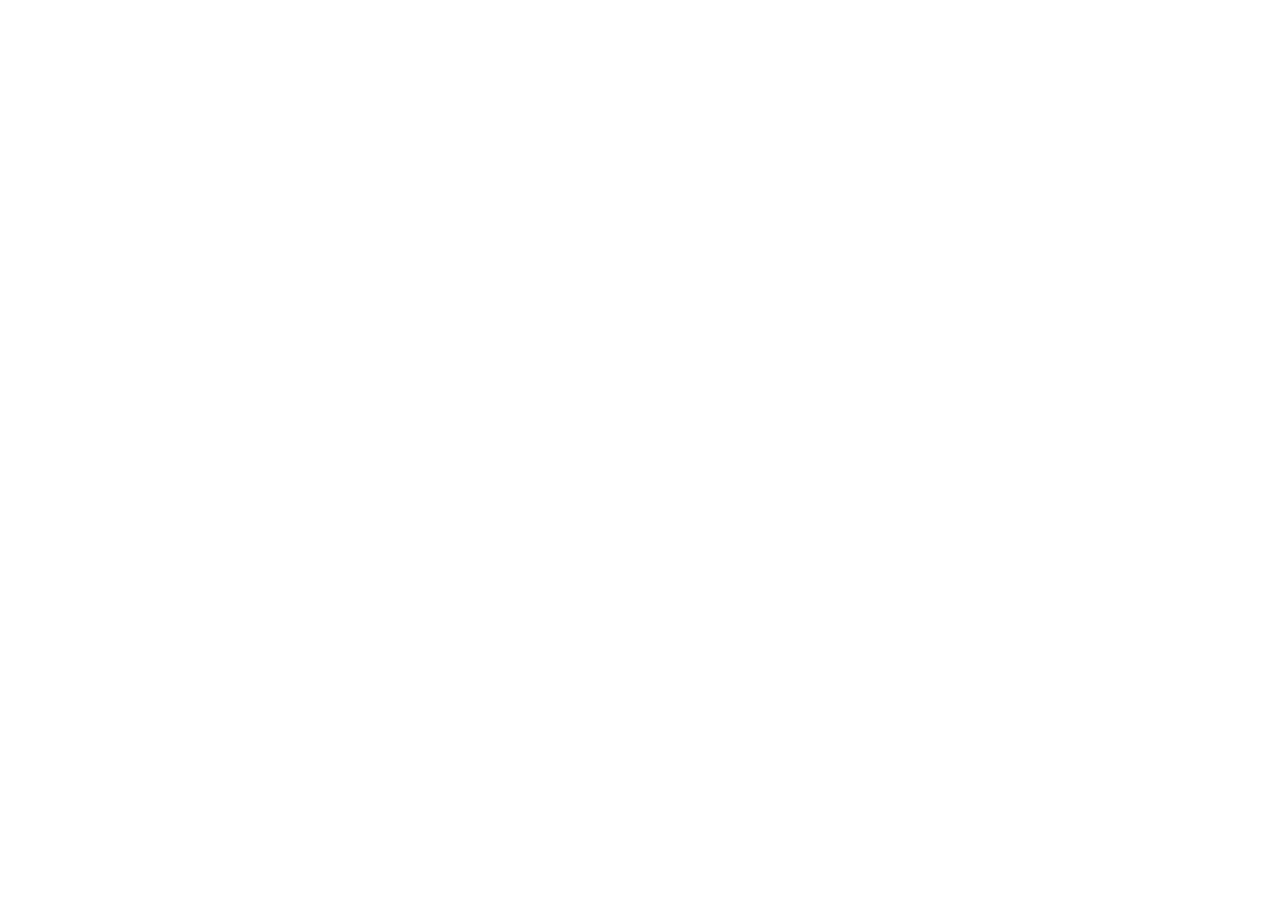
==== index.html @ 8ad3ccdd "se agrego el archivo index.html" ====
<!DOCTYPE html>
<html lang="en">
<head>
    <meta charset="UTF-8">
    <meta name="viewport" content="width=device-width, initial-scale=1.0">
    <title>pagina de nabila</title>
</head>
<body>
    
</body>
</html>
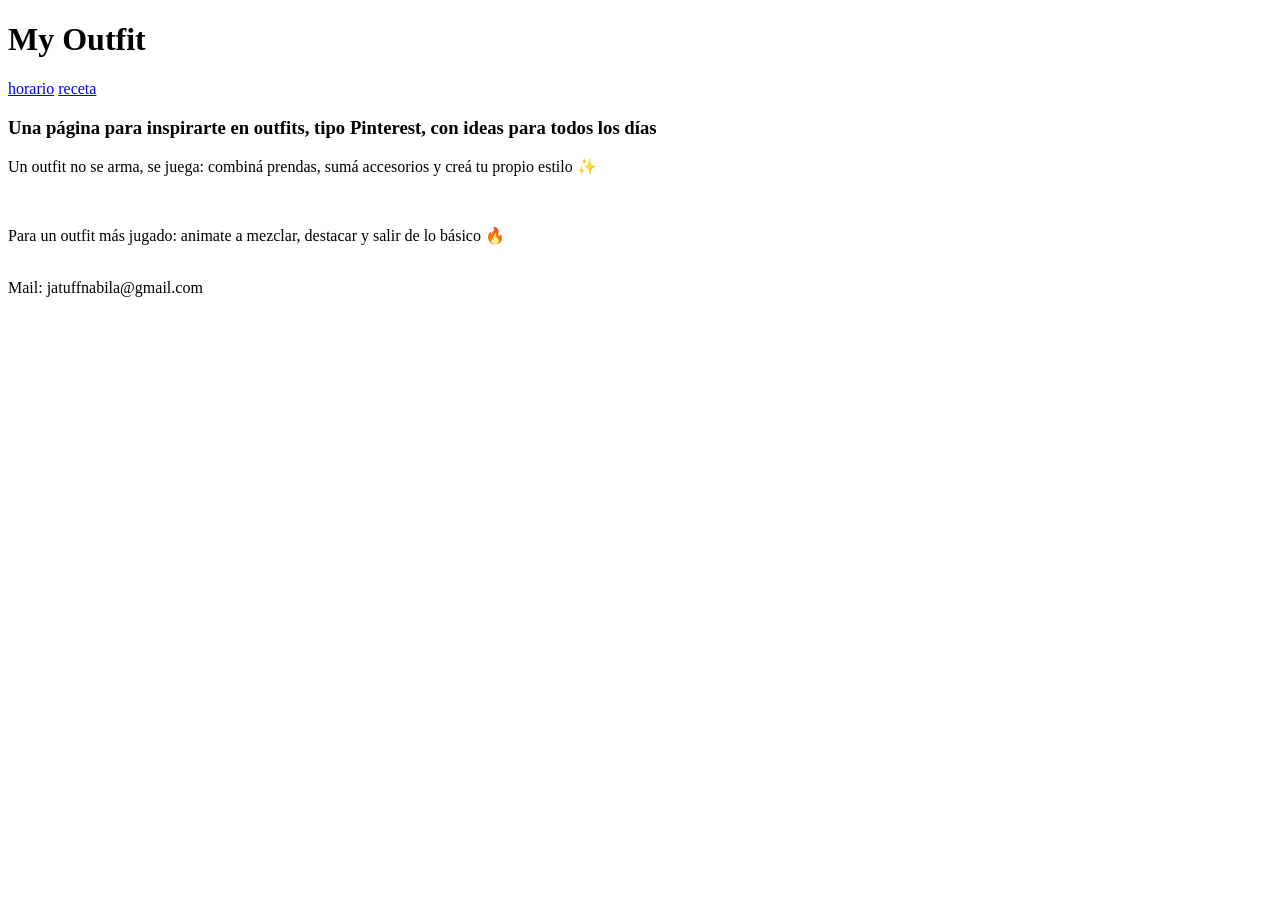
==== commit d731993d: "se agrego contenido en el index.html" ====
--- a/index.html
+++ b/index.html
@@ -6,6 +6,22 @@
     <title>pagina de nabila</title>
 </head>
 <body>
-    
+    <header>
+        <h1> My Outfit</h1>
+    </header>
+    <nav>
+        <a href="horario.html">horario</a>
+        <a href="receta.html">receta</a>
+    </nav>
+    <article>
+    <h3>Una página para inspirarte en outfits, tipo Pinterest, con ideas para todos los días</h3>
+    <p>Un outfit no se arma, se juega: combiná prendas, sumá accesorios y creá tu propio estilo ✨</p>
+    <img src="my outfit.jpg" alt="">  
+    </article>
+     <article>
+        <p>Para un outfit más jugado: animate a mezclar, destacar y salir de lo básico 🔥</p>
+    <img src="https://i.pinimg.com/736x/fb/76/c3/fb76c37f484b8c8786332353bb841c70.jpg" alt="">
+     </article>
+    <footer>Mail: jatuffnabila@gmail.com</footer>
 </body>
 </html>
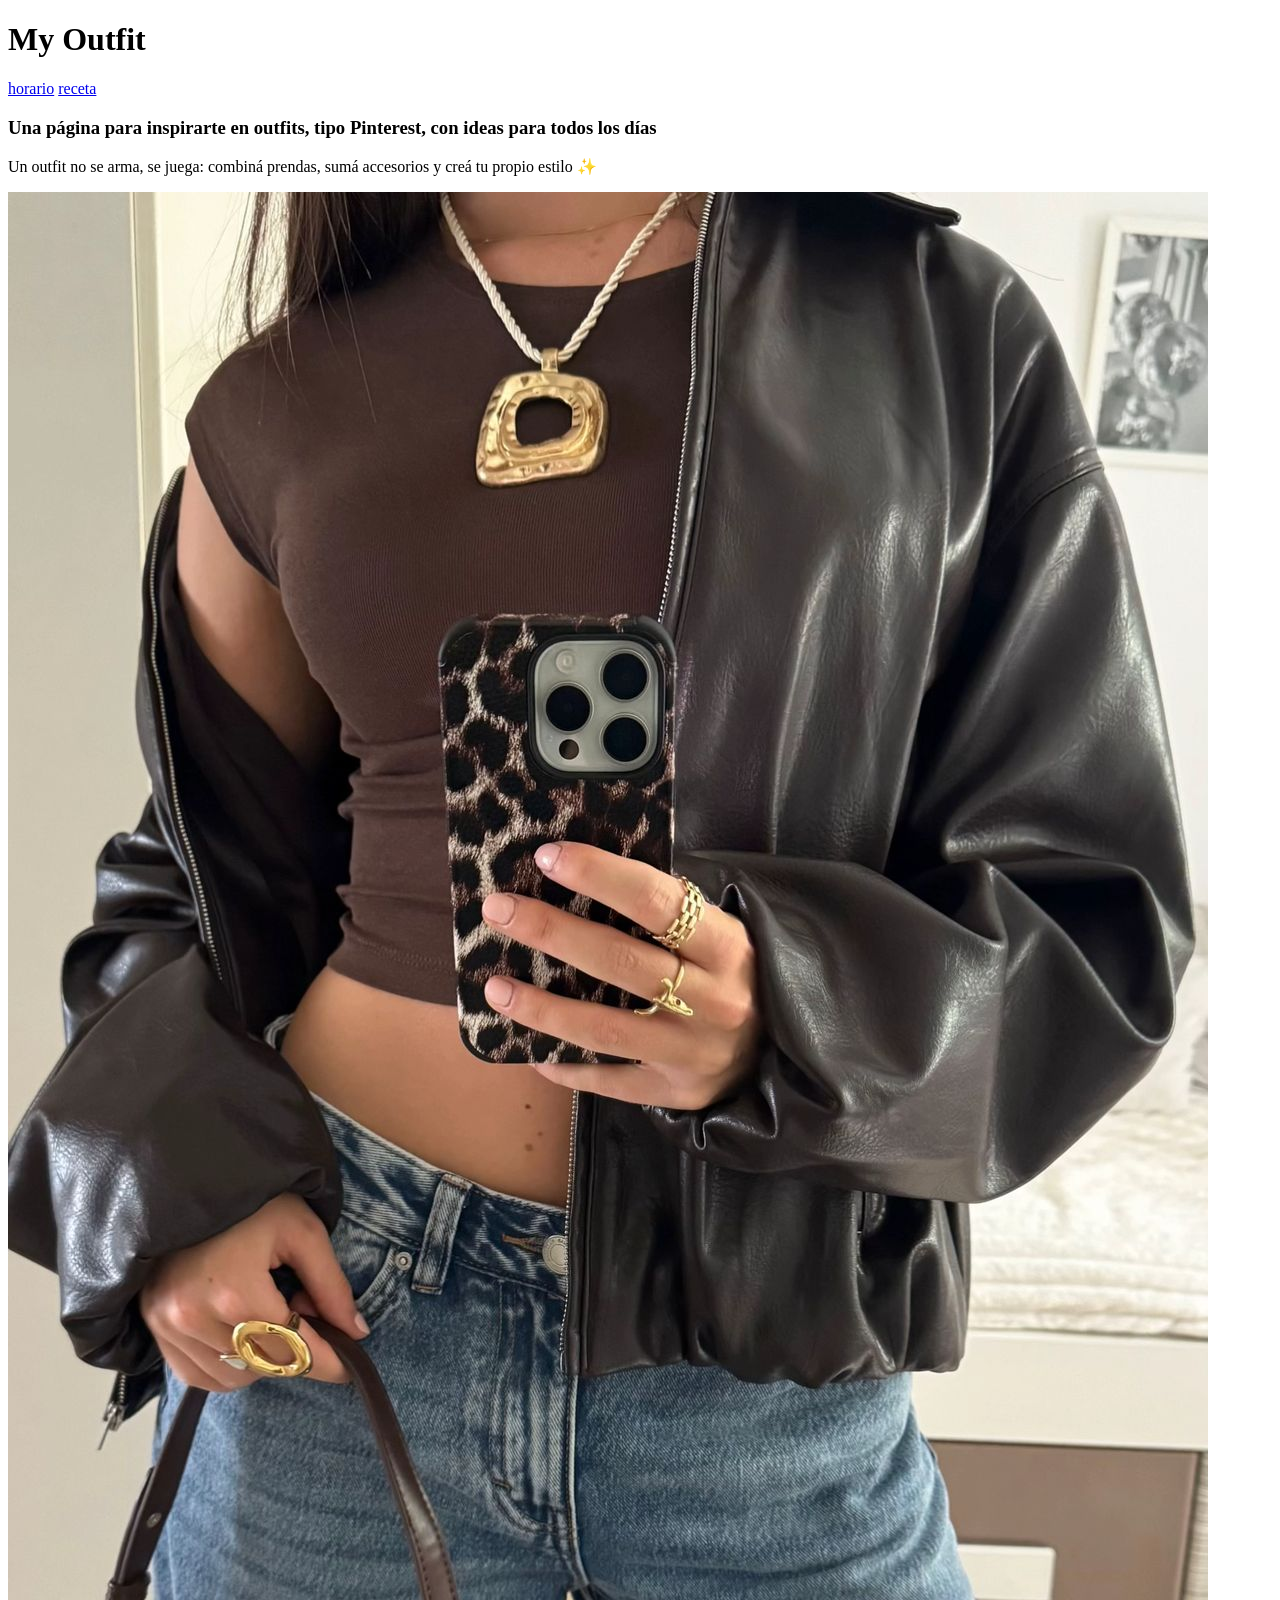
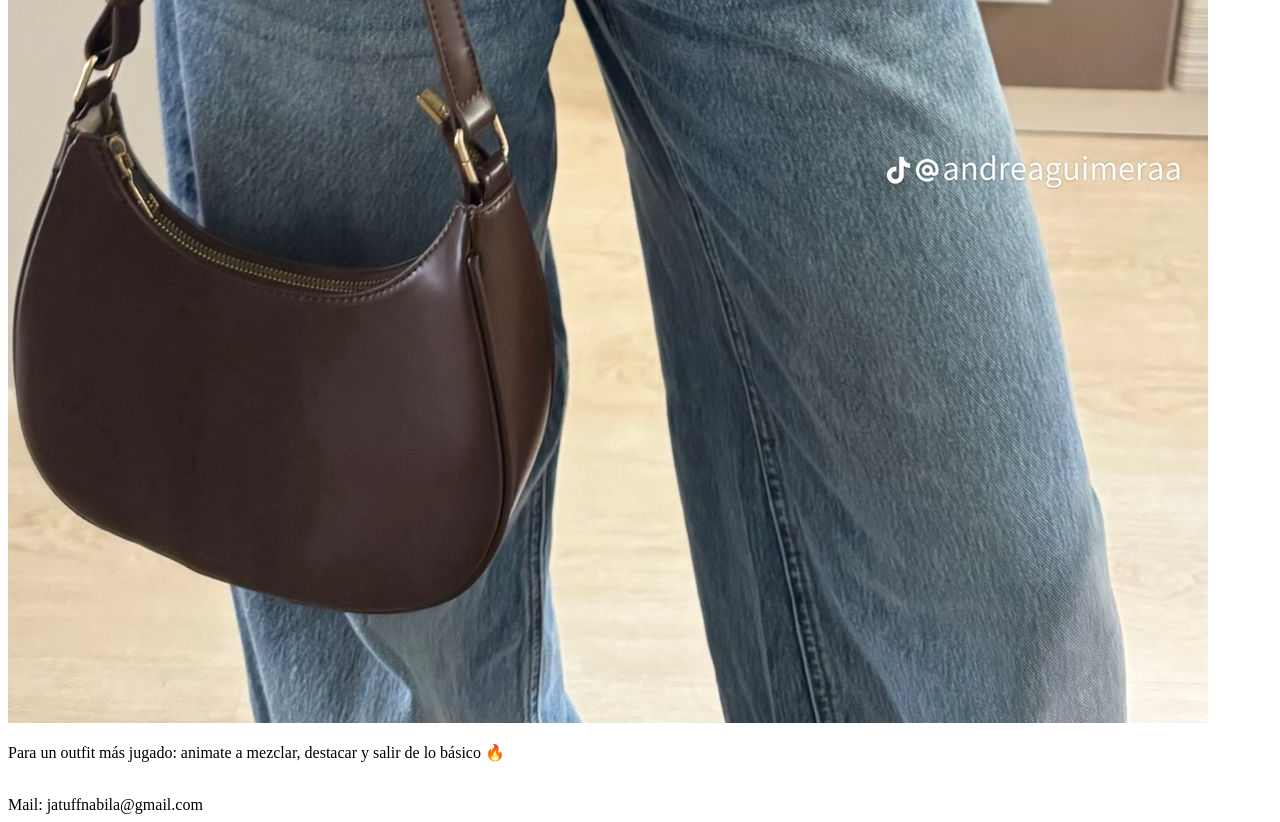
==== commit 7823b013: "se modifico el index.html" ====
--- a/index.html
+++ b/index.html
@@ -3,6 +3,7 @@
 <head>
     <meta charset="UTF-8">
     <meta name="viewport" content="width=device-width, initial-scale=1.0">
+     <link rel="stylesheet" href="estilo.css">
     <title>pagina de nabila</title>
 </head>
 <body>
